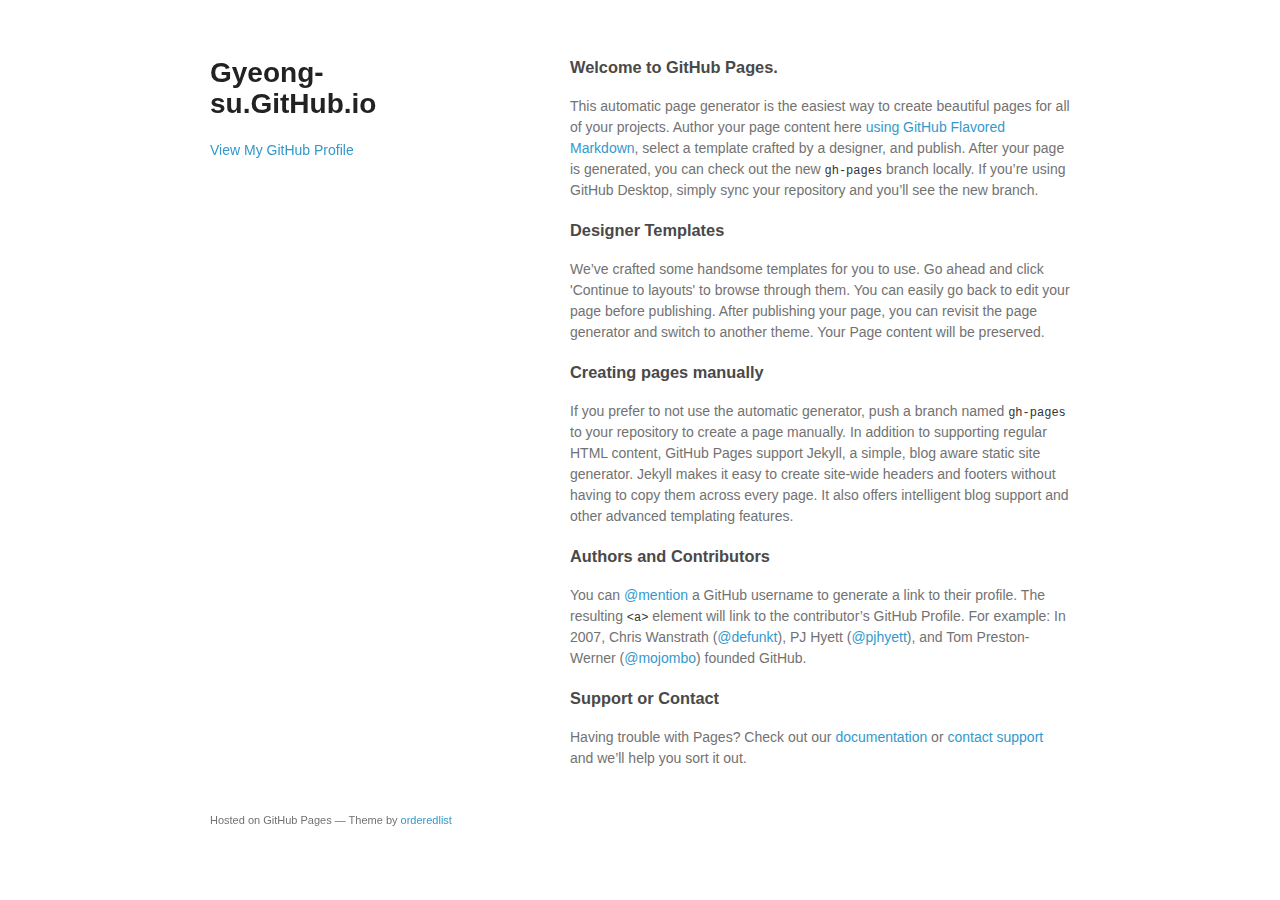
==== index.html @ fa2d2f90 "Replace master branch with page content via GitHub" ====
<!doctype html>
<html>
  <head>
    <meta charset="utf-8">
    <meta http-equiv="X-UA-Compatible" content="chrome=1">
    <title>Gyeong-su.GitHub.io by gyeong-su</title>

    <link rel="stylesheet" href="stylesheets/styles.css">
    <link rel="stylesheet" href="stylesheets/github-light.css">
    <meta name="viewport" content="width=device-width">
    <!--[if lt IE 9]>
    <script src="//html5shiv.googlecode.com/svn/trunk/html5.js"></script>
    <![endif]-->
  </head>
  <body>
    <div class="wrapper">
      <header>
        <h1>Gyeong-su.GitHub.io</h1>
        <p></p>


        <p class="view"><a href="https://github.com/gyeong-su">View My GitHub Profile</a></p>

      </header>
      <section>
        <h3>
<a id="welcome-to-github-pages" class="anchor" href="#welcome-to-github-pages" aria-hidden="true"><span aria-hidden="true" class="octicon octicon-link"></span></a>Welcome to GitHub Pages.</h3>

<p>This automatic page generator is the easiest way to create beautiful pages for all of your projects. Author your page content here <a href="https://guides.github.com/features/mastering-markdown/">using GitHub Flavored Markdown</a>, select a template crafted by a designer, and publish. After your page is generated, you can check out the new <code>gh-pages</code> branch locally. If you’re using GitHub Desktop, simply sync your repository and you’ll see the new branch.</p>

<h3>
<a id="designer-templates" class="anchor" href="#designer-templates" aria-hidden="true"><span aria-hidden="true" class="octicon octicon-link"></span></a>Designer Templates</h3>

<p>We’ve crafted some handsome templates for you to use. Go ahead and click 'Continue to layouts' to browse through them. You can easily go back to edit your page before publishing. After publishing your page, you can revisit the page generator and switch to another theme. Your Page content will be preserved.</p>

<h3>
<a id="creating-pages-manually" class="anchor" href="#creating-pages-manually" aria-hidden="true"><span aria-hidden="true" class="octicon octicon-link"></span></a>Creating pages manually</h3>

<p>If you prefer to not use the automatic generator, push a branch named <code>gh-pages</code> to your repository to create a page manually. In addition to supporting regular HTML content, GitHub Pages support Jekyll, a simple, blog aware static site generator. Jekyll makes it easy to create site-wide headers and footers without having to copy them across every page. It also offers intelligent blog support and other advanced templating features.</p>

<h3>
<a id="authors-and-contributors" class="anchor" href="#authors-and-contributors" aria-hidden="true"><span aria-hidden="true" class="octicon octicon-link"></span></a>Authors and Contributors</h3>

<p>You can <a href="https://help.github.com/articles/basic-writing-and-formatting-syntax/#mentioning-users-and-teams" class="user-mention">@mention</a> a GitHub username to generate a link to their profile. The resulting <code>&lt;a&gt;</code> element will link to the contributor’s GitHub Profile. For example: In 2007, Chris Wanstrath (<a href="https://github.com/defunkt" class="user-mention">@defunkt</a>), PJ Hyett (<a href="https://github.com/pjhyett" class="user-mention">@pjhyett</a>), and Tom Preston-Werner (<a href="https://github.com/mojombo" class="user-mention">@mojombo</a>) founded GitHub.</p>

<h3>
<a id="support-or-contact" class="anchor" href="#support-or-contact" aria-hidden="true"><span aria-hidden="true" class="octicon octicon-link"></span></a>Support or Contact</h3>

<p>Having trouble with Pages? Check out our <a href="https://help.github.com/pages">documentation</a> or <a href="https://github.com/contact">contact support</a> and we’ll help you sort it out.</p>
      </section>
      <footer>
        <p><small>Hosted on GitHub Pages &mdash; Theme by <a href="https://github.com/orderedlist">orderedlist</a></small></p>
      </footer>
    </div>
    <script src="javascripts/scale.fix.js"></script>
    
  </body>
</html>
---- stylesheets/styles.css ----
@font-face {
  font-family: 'Noto Sans';
  font-weight: 400;
  font-style: normal;
  src: url('../fonts/Noto-Sans-regular/Noto-Sans-regular.eot');
  src: url('../fonts/Noto-Sans-regular/Noto-Sans-regular.eot?#iefix') format('embedded-opentype'),
       local('Noto Sans'),
       local('Noto-Sans-regular'),
       url('../fonts/Noto-Sans-regular/Noto-Sans-regular.woff2') format('woff2'),
       url('../fonts/Noto-Sans-regular/Noto-Sans-regular.woff') format('woff'),
       url('../fonts/Noto-Sans-regular/Noto-Sans-regular.ttf') format('truetype'),
       url('../fonts/Noto-Sans-regular/Noto-Sans-regular.svg#NotoSans') format('svg');
}

@font-face {
  font-family: 'Noto Sans';
  font-weight: 700;
  font-style: normal;
  src: url('../fonts/Noto-Sans-700/Noto-Sans-700.eot');
  src: url('../fonts/Noto-Sans-700/Noto-Sans-700.eot?#iefix') format('embedded-opentype'),
       local('Noto Sans Bold'),
       local('Noto-Sans-700'),
       url('../fonts/Noto-Sans-700/Noto-Sans-700.woff2') format('woff2'),
       url('../fonts/Noto-Sans-700/Noto-Sans-700.woff') format('woff'),
       url('../fonts/Noto-Sans-700/Noto-Sans-700.ttf') format('truetype'),
       url('../fonts/Noto-Sans-700/Noto-Sans-700.svg#NotoSans') format('svg');
}

@font-face {
  font-family: 'Noto Sans';
  font-weight: 400;
  font-style: italic;
  src: url('../fonts/Noto-Sans-italic/Noto-Sans-italic.eot');
  src: url('../fonts/Noto-Sans-italic/Noto-Sans-italic.eot?#iefix') format('embedded-opentype'),
       local('Noto Sans Italic'),
       local('Noto-Sans-italic'),
       url('../fonts/Noto-Sans-italic/Noto-Sans-italic.woff2') format('woff2'),
       url('../fonts/Noto-Sans-italic/Noto-Sans-italic.woff') format('woff'),
       url('../fonts/Noto-Sans-italic/Noto-Sans-italic.ttf') format('truetype'),
       url('../fonts/Noto-Sans-italic/Noto-Sans-italic.svg#NotoSans') format('svg');
}

@font-face {
  font-family: 'Noto Sans';
  font-weight: 700;
  font-style: italic;
  src: url('../fonts/Noto-Sans-700italic/Noto-Sans-700italic.eot');
  src: url('../fonts/Noto-Sans-700italic/Noto-Sans-700italic.eot?#iefix') format('embedded-opentype'),
       local('Noto Sans Bold Italic'),
       local('Noto-Sans-700italic'),
       url('../fonts/Noto-Sans-700italic/Noto-Sans-700italic.woff2') format('woff2'),
       url('../fonts/Noto-Sans-700italic/Noto-Sans-700italic.woff') format('woff'),
       url('../fonts/Noto-Sans-700italic/Noto-Sans-700italic.ttf') format('truetype'),
       url('../fonts/Noto-Sans-700italic/Noto-Sans-700italic.svg#NotoSans') format('svg');
}

body {
  background-color: #fff;
  padding:50px;
  font: 14px/1.5 "Noto Sans", "Helvetica Neue", Helvetica, Arial, sans-serif;
  color:#727272;
  font-weight:400;
}

h1, h2, h3, h4, h5, h6 {
  color:#222;
  margin:0 0 20px;
}

p, ul, ol, table, pre, dl {
  margin:0 0 20px;
}

h1, h2, h3 {
  line-height:1.1;
}

h1 {
  font-size:28px;
}

h2 {
  color:#393939;
}

h3, h4, h5, h6 {
  color:#494949;
}

a {
  color:#39c;
  text-decoration:none;
}

a:hover {
  color:#069;
}

a small {
  font-size:11px;
  color:#777;
  margin-top:-0.3em;
  display:block;
}

a:hover small {
  color:#777;
}

.wrapper {
  width:860px;
  margin:0 auto;
}

blockquote {
  border-left:1px solid #e5e5e5;
  margin:0;
  padding:0 0 0 20px;
  font-style:italic;
}

code, pre {
  font-family:Monaco, Bitstream Vera Sans Mono, Lucida Console, Terminal, Consolas, Liberation Mono, DejaVu Sans Mono, Courier New, monospace;
  color:#333;
  font-size:12px;
}

pre {
  padding:8px 15px;
  background: #f8f8f8;
  border-radius:5px;
  border:1px solid #e5e5e5;
  overflow-x: auto;
}

table {
  width:100%;
  border-collapse:collapse;
}

th, td {
  text-align:left;
  padding:5px 10px;
  border-bottom:1px solid #e5e5e5;
}

dt {
  color:#444;
  font-weight:700;
}

th {
  color:#444;
}

img {
  max-width:100%;
}

header {
  width:270px;
  float:left;
  position:fixed;
  -webkit-font-smoothing:subpixel-antialiased;
}

header ul {
  list-style:none;
  height:40px;
  padding:0;
  background: #f4f4f4;
  border-radius:5px;
  border:1px solid #e0e0e0;
  width:270px;
}

header li {
  width:89px;
  float:left;
  border-right:1px solid #e0e0e0;
  height:40px;
}

header li:first-child a {
  border-radius:5px 0 0 5px;
}

header li:last-child a {
  border-radius:0 5px 5px 0;
}

header ul a {
  line-height:1;
  font-size:11px;
  color:#999;
  display:block;
  text-align:center;
  padding-top:6px;
  height:34px;
}

header ul a:hover {
  color:#999;
}

header ul a:active {
  background-color:#f0f0f0;
}

strong {
  color:#222;
  font-weight:700;
}

header ul li + li + li {
  border-right:none;
  width:89px;
}

header ul a strong {
  font-size:14px;
  display:block;
  color:#222;
}

section {
  width:500px;
  float:right;
  padding-bottom:50px;
}

small {
  font-size:11px;
}

hr {
  border:0;
  background:#e5e5e5;
  height:1px;
  margin:0 0 20px;
}

footer {
  width:270px;
  float:left;
  position:fixed;
  bottom:50px;
  -webkit-font-smoothing:subpixel-antialiased;
}

@media print, screen and (max-width: 960px) {

  div.wrapper {
    width:auto;
    margin:0;
  }

  header, section, footer {
    float:none;
    position:static;
    width:auto;
  }

  header {
    padding-right:320px;
  }

  section {
    border:1px solid #e5e5e5;
    border-width:1px 0;
    padding:20px 0;
    margin:0 0 20px;
  }

  header a small {
    display:inline;
  }

  header ul {
    position:absolute;
    right:50px;
    top:52px;
  }
}

@media print, screen and (max-width: 720px) {
  body {
    word-wrap:break-word;
  }

  header {
    padding:0;
  }

  header ul, header p.view {
    position:static;
  }

  pre, code {
    word-wrap:normal;
  }
}

@media print, screen and (max-width: 480px) {
  body {
    padding:15px;
  }

  header ul {
    width:99%;
  }

  header li, header ul li + li + li {
    width:33%;
  }
}

@media print {
  body {
    padding:0.4in;
    font-size:12pt;
    color:#444;
  }
}
---- stylesheets/github-light.css ----
/*
The MIT License (MIT)

Copyright (c) 2016 GitHub, Inc.

Permission is hereby granted, free of charge, to any person obtaining a copy
of this software and associated documentation files (the "Software"), to deal
in the Software without restriction, including without limitation the rights
to use, copy, modify, merge, publish, distribute, sublicense, and/or sell
copies of the Software, and to permit persons to whom the Software is
furnished to do so, subject to the following conditions:

The above copyright notice and this permission notice shall be included in all
copies or substantial portions of the Software.

THE SOFTWARE IS PROVIDED "AS IS", WITHOUT WARRANTY OF ANY KIND, EXPRESS OR
IMPLIED, INCLUDING BUT NOT LIMITED TO THE WARRANTIES OF MERCHANTABILITY,
FITNESS FOR A PARTICULAR PURPOSE AND NONINFRINGEMENT. IN NO EVENT SHALL THE
AUTHORS OR COPYRIGHT HOLDERS BE LIABLE FOR ANY CLAIM, DAMAGES OR OTHER
LIABILITY, WHETHER IN AN ACTION OF CONTRACT, TORT OR OTHERWISE, ARISING FROM,
OUT OF OR IN CONNECTION WITH THE SOFTWARE OR THE USE OR OTHER DEALINGS IN THE
SOFTWARE.

*/

.pl-c /* comment */ {
  color: #969896;
}

.pl-c1 /* constant, variable.other.constant, support, meta.property-name, support.constant, support.variable, meta.module-reference, markup.raw, meta.diff.header */,
.pl-s .pl-v /* string variable */ {
  color: #0086b3;
}

.pl-e /* entity */,
.pl-en /* entity.name */ {
  color: #795da3;
}

.pl-smi /* variable.parameter.function, storage.modifier.package, storage.modifier.import, storage.type.java, variable.other */,
.pl-s .pl-s1 /* string source */ {
  color: #333;
}

.pl-ent /* entity.name.tag */ {
  color: #63a35c;
}

.pl-k /* keyword, storage, storage.type */ {
  color: #a71d5d;
}

.pl-s /* string */,
.pl-pds /* punctuation.definition.string, string.regexp.character-class */,
.pl-s .pl-pse .pl-s1 /* string punctuation.section.embedded source */,
.pl-sr /* string.regexp */,
.pl-sr .pl-cce /* string.regexp constant.character.escape */,
.pl-sr .pl-sre /* string.regexp source.ruby.embedded */,
.pl-sr .pl-sra /* string.regexp string.regexp.arbitrary-repitition */ {
  color: #183691;
}

.pl-v /* variable */ {
  color: #ed6a43;
}

.pl-id /* invalid.deprecated */ {
  color: #b52a1d;
}

.pl-ii /* invalid.illegal */ {
  color: #f8f8f8;
  background-color: #b52a1d;
}

.pl-sr .pl-cce /* string.regexp constant.character.escape */ {
  font-weight: bold;
  color: #63a35c;
}

.pl-ml /* markup.list */ {
  color: #693a17;
}

.pl-mh /* markup.heading */,
.pl-mh .pl-en /* markup.heading entity.name */,
.pl-ms /* meta.separator */ {
  font-weight: bold;
  color: #1d3e81;
}

.pl-mq /* markup.quote */ {
  color: #008080;
}

.pl-mi /* markup.italic */ {
  font-style: italic;
  color: #333;
}

.pl-mb /* markup.bold */ {
  font-weight: bold;
  color: #333;
}

.pl-md /* markup.deleted, meta.diff.header.from-file */ {
  color: #bd2c00;
  background-color: #ffecec;
}

.pl-mi1 /* markup.inserted, meta.diff.header.to-file */ {
  color: #55a532;
  background-color: #eaffea;
}

.pl-mdr /* meta.diff.range */ {
  font-weight: bold;
  color: #795da3;
}

.pl-mo /* meta.output */ {
  color: #1d3e81;
}
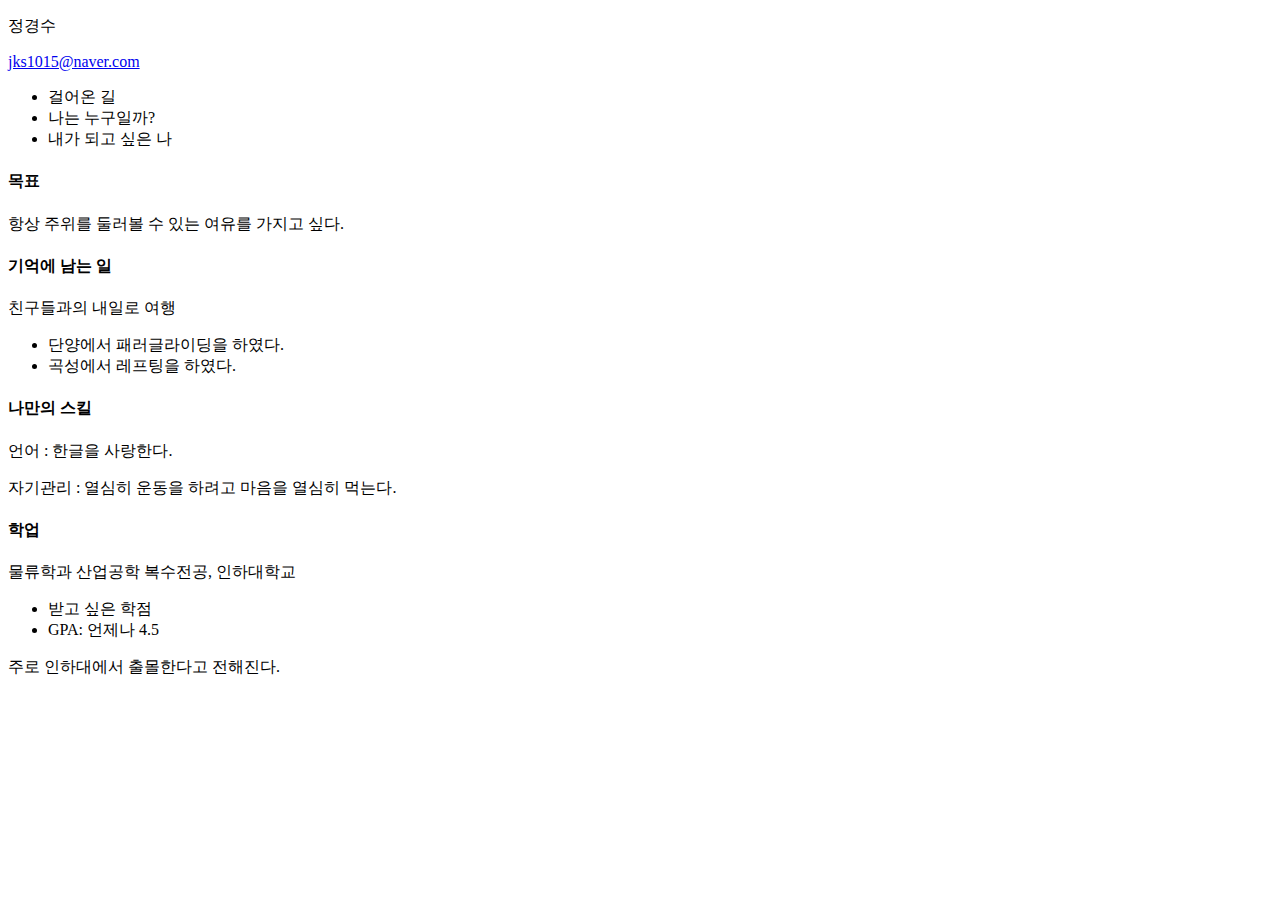
==== commit 507d82de: "이력서 업데이트" ====
--- a/index.html
+++ b/index.html
@@ -1,58 +1,43 @@
-<!doctype html>
+<!DOCTYPE html>
 <html>
-  <head>
-    <meta charset="utf-8">
-    <meta http-equiv="X-UA-Compatible" content="chrome=1">
-    <title>Gyeong-su.GitHub.io by gyeong-su</title>
-
-    <link rel="stylesheet" href="stylesheets/styles.css">
-    <link rel="stylesheet" href="stylesheets/github-light.css">
-    <meta name="viewport" content="width=device-width">
-    <!--[if lt IE 9]>
-    <script src="//html5shiv.googlecode.com/svn/trunk/html5.js"></script>
-    <![endif]-->
-  </head>
-  <body>
-    <div class="wrapper">
-      <header>
-        <h1>Gyeong-su.GitHub.io</h1>
-        <p></p>
-
-
-        <p class="view"><a href="https://github.com/gyeong-su">View My GitHub Profile</a></p>
-
-      </header>
-      <section>
-        <h3>
-<a id="welcome-to-github-pages" class="anchor" href="#welcome-to-github-pages" aria-hidden="true"><span aria-hidden="true" class="octicon octicon-link"></span></a>Welcome to GitHub Pages.</h3>
-
-<p>This automatic page generator is the easiest way to create beautiful pages for all of your projects. Author your page content here <a href="https://guides.github.com/features/mastering-markdown/">using GitHub Flavored Markdown</a>, select a template crafted by a designer, and publish. After your page is generated, you can check out the new <code>gh-pages</code> branch locally. If you’re using GitHub Desktop, simply sync your repository and you’ll see the new branch.</p>
-
-<h3>
-<a id="designer-templates" class="anchor" href="#designer-templates" aria-hidden="true"><span aria-hidden="true" class="octicon octicon-link"></span></a>Designer Templates</h3>
-
-<p>We’ve crafted some handsome templates for you to use. Go ahead and click 'Continue to layouts' to browse through them. You can easily go back to edit your page before publishing. After publishing your page, you can revisit the page generator and switch to another theme. Your Page content will be preserved.</p>
-
-<h3>
-<a id="creating-pages-manually" class="anchor" href="#creating-pages-manually" aria-hidden="true"><span aria-hidden="true" class="octicon octicon-link"></span></a>Creating pages manually</h3>
-
-<p>If you prefer to not use the automatic generator, push a branch named <code>gh-pages</code> to your repository to create a page manually. In addition to supporting regular HTML content, GitHub Pages support Jekyll, a simple, blog aware static site generator. Jekyll makes it easy to create site-wide headers and footers without having to copy them across every page. It also offers intelligent blog support and other advanced templating features.</p>
-
-<h3>
-<a id="authors-and-contributors" class="anchor" href="#authors-and-contributors" aria-hidden="true"><span aria-hidden="true" class="octicon octicon-link"></span></a>Authors and Contributors</h3>
-
-<p>You can <a href="https://help.github.com/articles/basic-writing-and-formatting-syntax/#mentioning-users-and-teams" class="user-mention">@mention</a> a GitHub username to generate a link to their profile. The resulting <code>&lt;a&gt;</code> element will link to the contributor’s GitHub Profile. For example: In 2007, Chris Wanstrath (<a href="https://github.com/defunkt" class="user-mention">@defunkt</a>), PJ Hyett (<a href="https://github.com/pjhyett" class="user-mention">@pjhyett</a>), and Tom Preston-Werner (<a href="https://github.com/mojombo" class="user-mention">@mojombo</a>) founded GitHub.</p>
-
-<h3>
-<a id="support-or-contact" class="anchor" href="#support-or-contact" aria-hidden="true"><span aria-hidden="true" class="octicon octicon-link"></span></a>Support or Contact</h3>
-
-<p>Having trouble with Pages? Check out our <a href="https://help.github.com/pages">documentation</a> or <a href="https://github.com/contact">contact support</a> and we’ll help you sort it out.</p>
-      </section>
-      <footer>
-        <p><small>Hosted on GitHub Pages &mdash; Theme by <a href="https://github.com/orderedlist">orderedlist</a></small></p>
-      </footer>
+	<head>
+    <meta charset = "utf-8">
+		<link type="text/css" rel="stylesheet" href="stylesheets/style.css"/>
+		<title></title>
+	</head>
+	<body>
+		<div id="header">
+			<p id="name">정경수</p>
+			<a href="gyeong-su.github.io"><p id="email">jks1015@naver.com</p></a>
+		</div>
+		<div class="left">
+      <ul id = "content">
+          <li>걸어온 길</li>
+          <li>나는 누구일까?</li>
+          <li>내가 되고 싶은 나</li>
+      </ul>
     </div>
-    <script src="javascripts/scale.fix.js"></script>
-    
-  </body>
+		<div class="right">
+			<h4>목표</h4>
+			<p>항상 주위를 둘러볼 수 있는 여유를 가지고 싶다.</p>
+			<h4>기억에 남는 일</h4>
+			<p>친구들과의 내일로 여행</p>
+			<ul>
+				<li>단양에서 패러글라이딩을 하였다.</li>
+				<li>곡성에서 레프팅을 하였다.</li>
+			</ul>
+			<h4>나만의 스킬</h4>
+			<p>언어 : 한글을 사랑한다.</p>
+			<p>자기관리 : 열심히 운동을 하려고 마음을 열심히 먹는다.</p>
+			<h4>학업</h4>
+			<p>물류학과 산업공학 복수전공, 인하대학교</p>
+			<ul>
+				<li>받고 싶은 학점</li>
+				<li>GPA: 언제나 4.5</li>
+			</ul>
+		</div>
+		<div id="footer">
+			<p>주로 인하대에서 출몰한다고 전해진다.</p>
+		</div>
+	</body>
 </html>
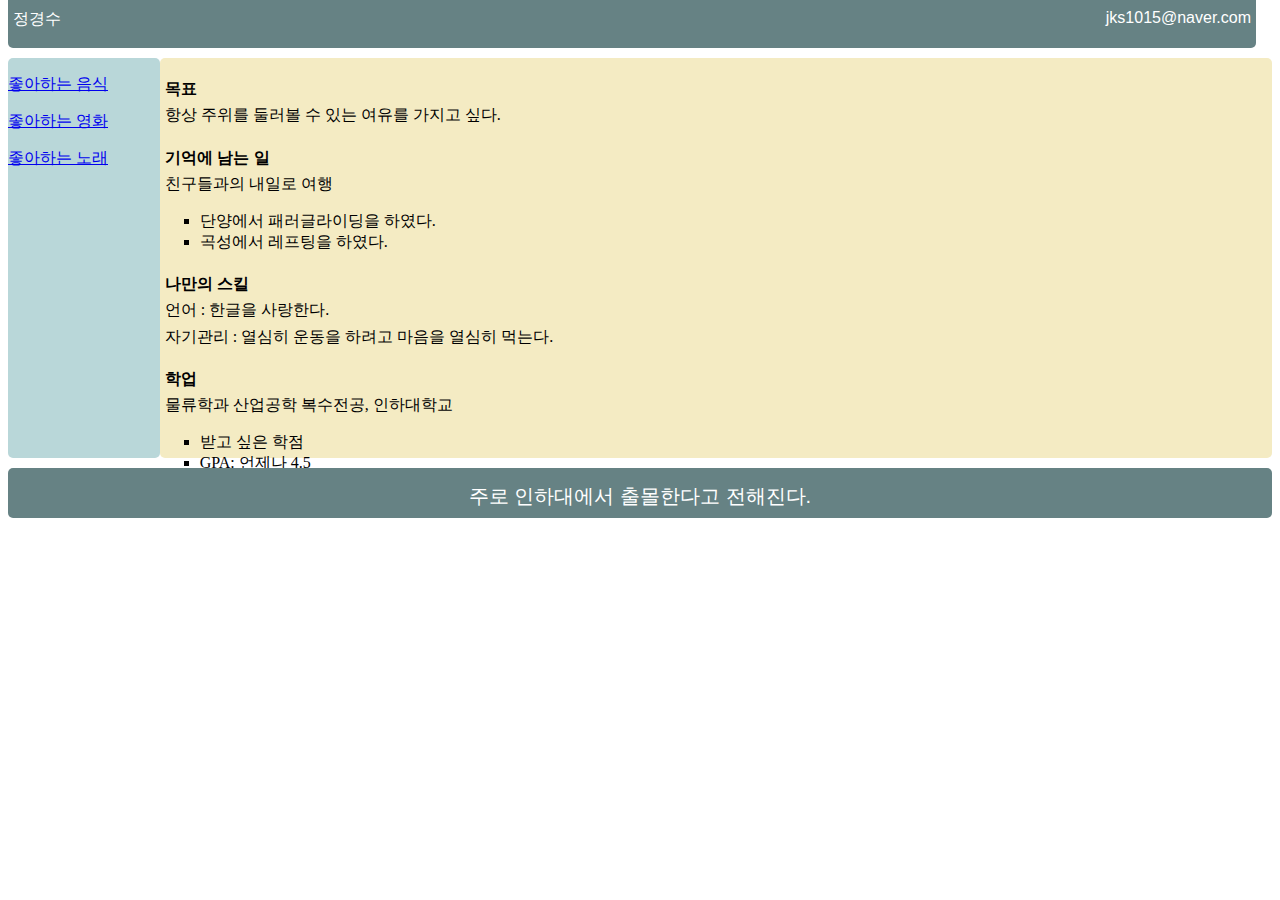
==== commit f6ee0f96: "ㅋ" ====
--- a/index.html
+++ b/index.html
@@ -11,11 +11,10 @@
 			<a href="gyeong-su.github.io"><p id="email">jks1015@naver.com</p></a>
 		</div>
 		<div class="left">
-      <ul id = "content">
-          <li>걸어온 길</li>
-          <li>나는 누구일까?</li>
-          <li>내가 되고 싶은 나</li>
-      </ul>
+      <p><a href="food.html" class = "menu">좋아하는 음식</a></p>
+      <p><a href="movie.html" class = "menu">좋아하는 영화</a></p>
+      <p><a href="music.html" class = "menu">좋아하는 노래</a></p>
+
     </div>
 		<div class="right">
 			<h4>목표</h4>
--- a/stylesheets/style.css
+++ b/stylesheets/style.css
@@ -0,0 +1,89 @@
+div {
+	border-radius: 5px;
+}
+
+#header {
+	z-index: 1;
+	position: fixed;
+	width: 97.5%;
+	margin-top: -20px;
+	height: 60px;
+	background-color: #668284;
+	margin-bottom: 10px;
+}
+
+#name {
+	float:left;
+	margin-left: 5px;
+	padding-top: 5px;
+	font-size: 16px;
+	font-family: Verdana, sans-serif;
+	color: #ffffff;
+}
+
+#email{
+	float:right;
+	margin-right: 5px;
+	padding-top: 5px;
+	font-size: 16px;
+	font-family: Verdana, sans-serif;
+	color: #ffffff;
+}
+
+h4 {
+	margin-left: 5px;
+	margin-bottom: 15px;
+	font-family: Verdana, sans-serif;
+}
+
+.right p {
+	margin-left: 5px;
+	margin-right: 5px;
+	margin-top: -10px;
+	font-family: Garamond, serif;
+	color: #000000;
+}
+
+li {
+	list-style-type: square;
+}
+
+a:hover {
+	font-weight: bold;
+}
+
+.left {
+	position: relative;
+	float: left;
+	margin-top: 50px;
+	width: 12%;
+	height: 400px;
+	background-color: #B9D7D9;
+	margin-bottom: 10px;
+}
+
+.right {
+	position: relative;
+	float: right;
+	margin-top: 50px;
+	width: 88%;
+	height: 400px;
+	background-color: #F4EBC3;
+	margin-bottom: 10px;
+}
+
+#footer {
+	position: relative;
+	height: 50px;
+	background-color: #668284;
+	clear: both;
+	font-family: Verdana, sans-serif;
+	font-size: 20px;
+	text-align: center;
+	color: #ffffff;
+}
+
+#footer p {
+	position: relative;
+	padding-top: 15px;
+}
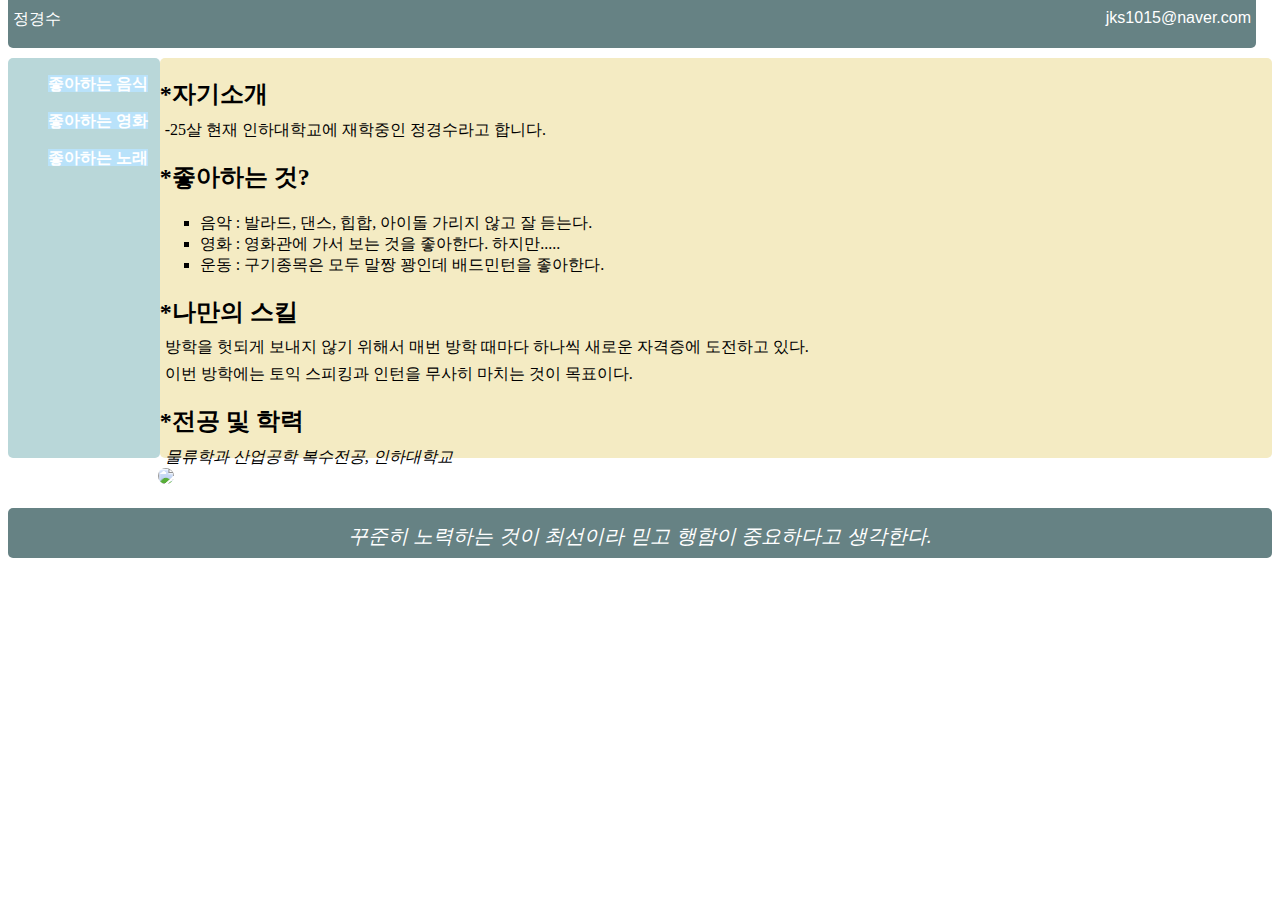
==== commit fff234ee: "최종?" ====
--- a/index.html
+++ b/index.html
@@ -7,7 +7,8 @@
 	</head>
 	<body>
 		<div id="header">
-			<p id="name">정경수</p>
+			<a href ="index.html">
+			<p id="name">정경수</p> </a>
 			<a href="gyeong-su.github.io"><p id="email">jks1015@naver.com</p></a>
 		</div>
 		<div class="left">
@@ -17,26 +18,25 @@
 
     </div>
 		<div class="right">
-			<h4>목표</h4>
-			<p>항상 주위를 둘러볼 수 있는 여유를 가지고 싶다.</p>
-			<h4>기억에 남는 일</h4>
-			<p>친구들과의 내일로 여행</p>
+			<h2>*자기소개</h2>
+			<p id = "myself">-25살 현재 인하대학교에 재학중인 정경수라고 합니다.</p>
+			<h2>*좋아하는 것?</h2>
 			<ul>
-				<li>단양에서 패러글라이딩을 하였다.</li>
-				<li>곡성에서 레프팅을 하였다.</li>
+				<li>음악 : 발라드, 댄스, 힙합, 아이돌 가리지 않고 잘 듣는다.</li>
+				<li>영화 : 영화관에 가서 보는 것을 좋아한다. 하지만.....</li>
+				<li>운동 : 구기종목은 모두 말짱 꽝인데 배드민턴을 좋아한다.</li>
 			</ul>
-			<h4>나만의 스킬</h4>
-			<p>언어 : 한글을 사랑한다.</p>
-			<p>자기관리 : 열심히 운동을 하려고 마음을 열심히 먹는다.</p>
-			<h4>학업</h4>
-			<p>물류학과 산업공학 복수전공, 인하대학교</p>
-			<ul>
-				<li>받고 싶은 학점</li>
-				<li>GPA: 언제나 4.5</li>
-			</ul>
+			<h2>*나만의 스킬</h2>
+			<p>방학을 헛되게 보내지 않기 위해서 매번 방학 때마다 하나씩 새로운 자격증에 도전하고 있다.</p>
+			<p>이번 방학에는 토익 스피킹과 인턴을 무사히 마치는 것이 목표이다.</p>
+			<h2>*전공 및 학력</h2>
+			<p><em>물류학과 산업공학 복수전공<em>, 인하대학교</p>
+		</div>
+		<div class = "picture">
+			<img id = "INHA" src ="http://mblogthumb1.phinf.naver.net/20120923_28/416521_1348401163730gYy9D_GIF/C0CE1.gif?type=w2"/>
 		</div>
 		<div id="footer">
-			<p>주로 인하대에서 출몰한다고 전해진다.</p>
+			<p>꾸준히 노력하는 것이 최선이라 믿고 행함이 중요하다고 생각한다.</p>
 		</div>
 	</body>
 </html>
--- a/stylesheets/style.css
+++ b/stylesheets/style.css
@@ -48,8 +48,21 @@
 	list-style-type: square;
 }
 
+.menu {
+	text-decoration: none;
+	color : #ffffff;
+	font-weight: bold;
+	margin-left: 40px;
+	background-color: #b9e2fa;
+
+}
+
+.menu.active {
+	background-color: #000000;
+}
 a:hover {
 	font-weight: bold;
+	color : #0000ff;
 }
 
 .left {
@@ -87,3 +100,17 @@
 	position: relative;
 	padding-top: 15px;
 }
+
+img {
+	height: 400px;
+	margin-left: 150px;
+	border-radius: 15px;
+
+}
+#burger {
+	z-index: 1;
+	float: right;
+	margin-right: 150px;
+	margin-top: 150px;
+
+}
